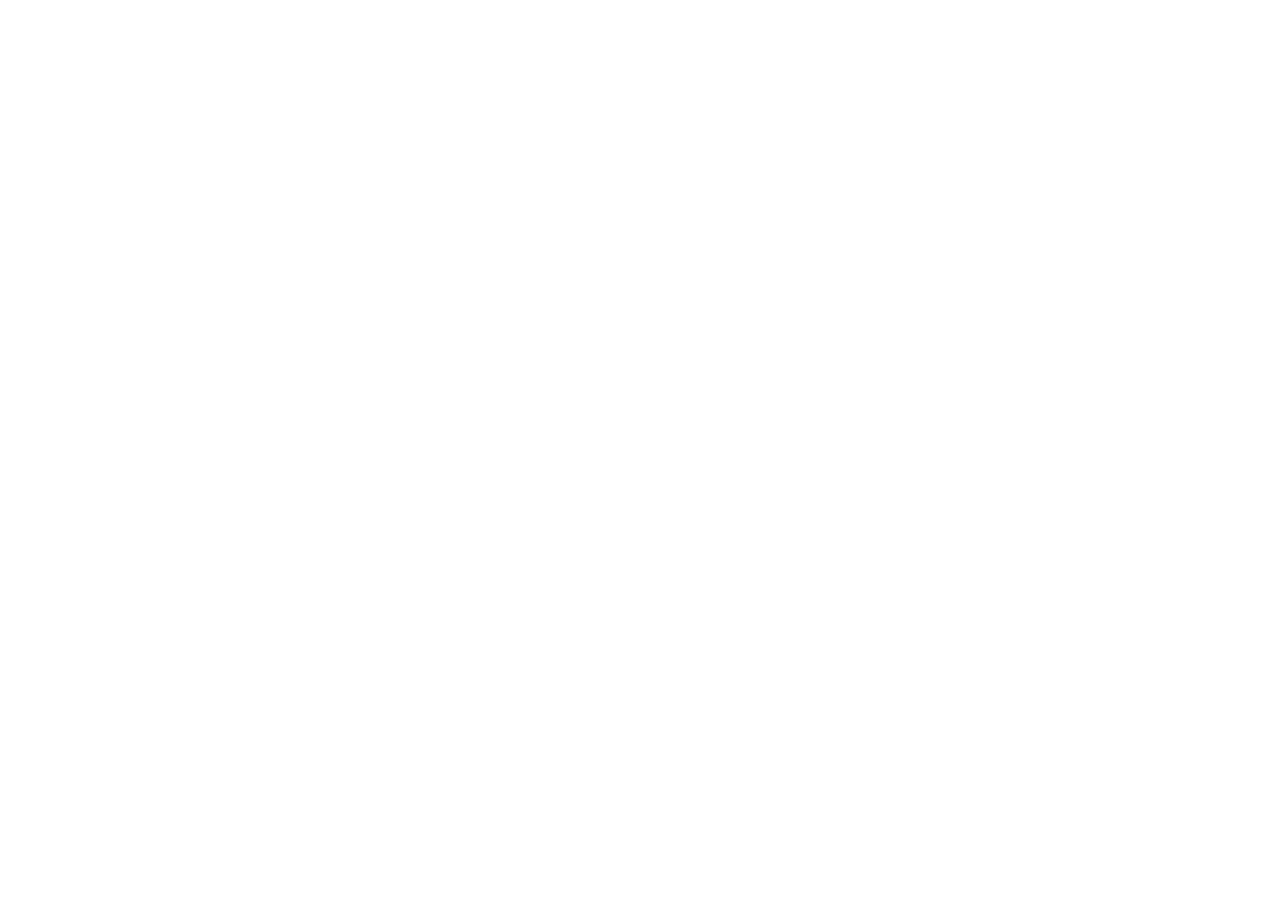
==== highscore.html @ 6eda5a51 "added html, javascript, and css files" ====
<!DOCTYPE html>
<html lang="en">
<head>
    <meta charset="UTF-8">
    <meta http-equiv="X-UA-Compatible" content="IE=edge">
    <meta name="viewport" content="width=device-width, initial-scale=1.0">
    <title>High Score Page</title>
</head>
<body>
    
</body>
</html>
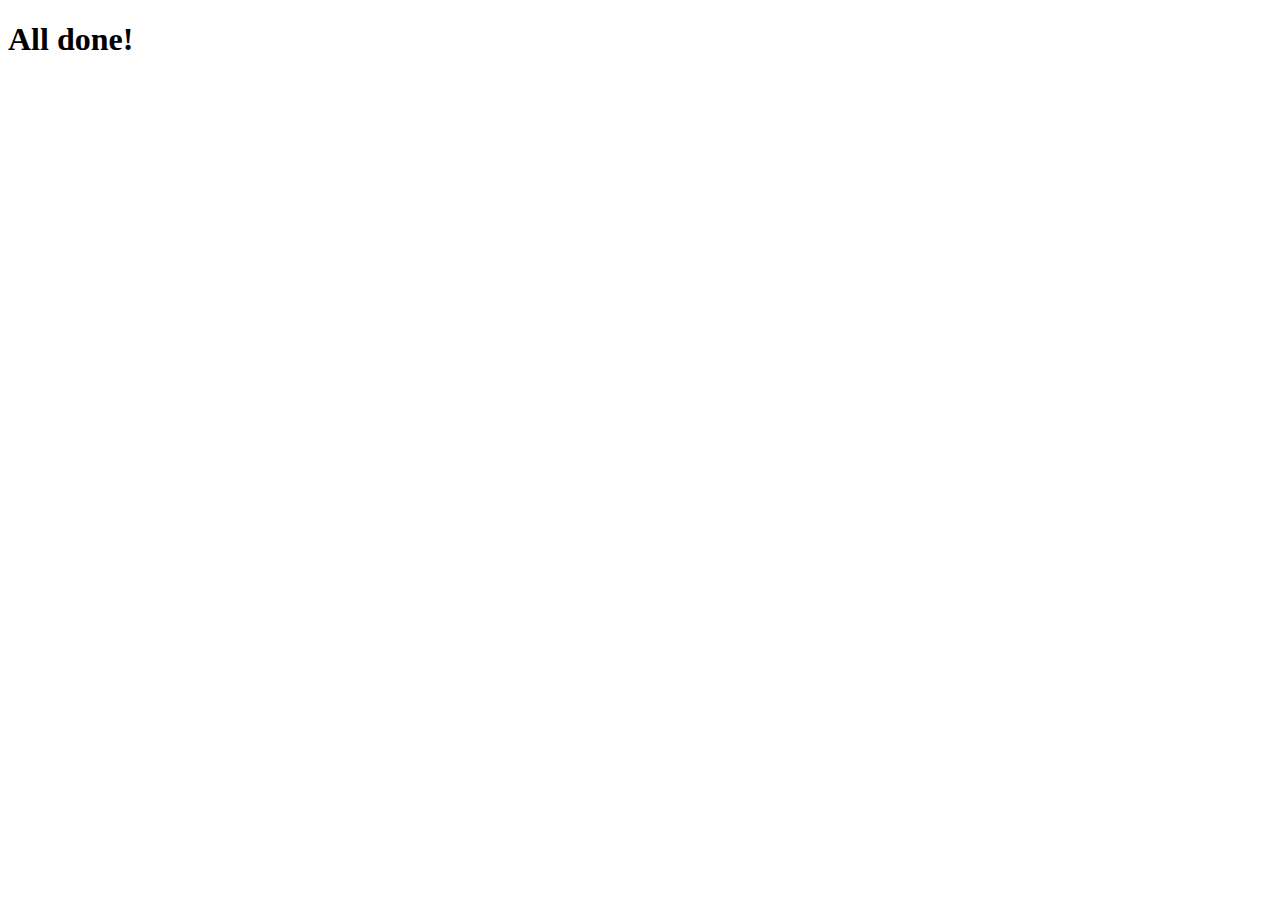
==== commit 60d60efe: "moved questions and answers from html to javascript" ====
--- a/highscore.html
+++ b/highscore.html
@@ -7,6 +7,6 @@
     <title>High Score Page</title>
 </head>
 <body>
-    
+    <h1>All done!</h1>
 </body>
 </html>